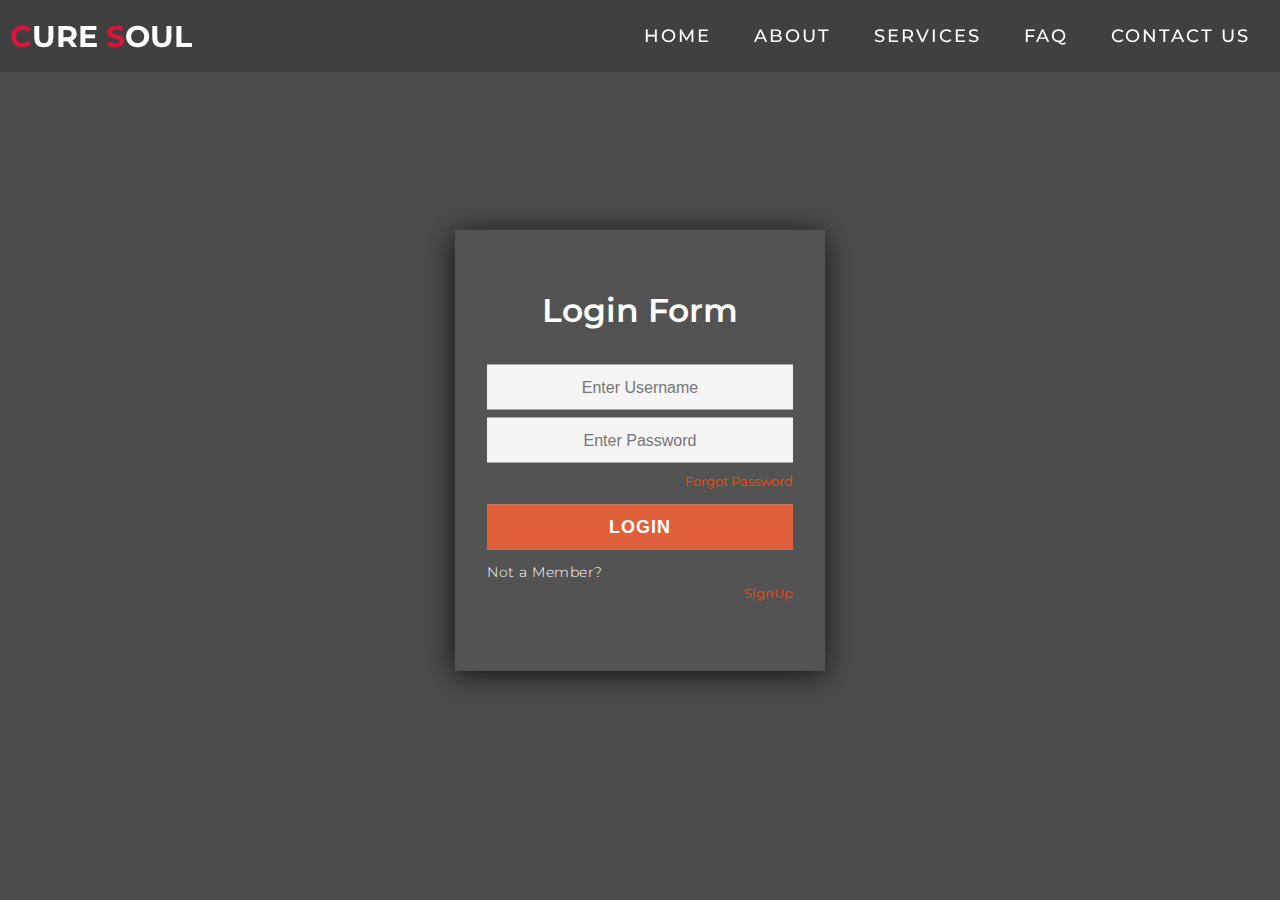
==== login.html @ 8dfa1dbe "Login Form" ====
<!DOCTYPE html>
<html lang="en">
<head>
    <meta charset="UTF-8">
    <meta http-equiv="X-UA-Compatible" content="IE=edge">
    <meta name="viewport" content="width=device-width, initial-scale=1.0">
    <title>LOGIN</title>
    <link rel="stylesheet" href="style.css">
</head>
<body>
        <!-- Header -->
        <section id="header">
            <div class="header container">
            <div class="nav-bar">
                <div class="brand">
                <a href="#hero">
                    <h1><span>C</span>ure <span>S</span>oul</h1>
                </a>
                </div>
                <div class="nav-list">
                <div class="hamburger">
                    <div class="bar"></div>
                </div>
                <ul>
                    <li><a href="#hero" data-after="Home">Home</a></li>
                    <li><a href="#aboutsec" data-after="About">About</a></li>
                    <li><a href="#services" data-after="Service">Services</a></li>
                    <li><a href="#faqs" data-after="FAQ">FAQ</a></li>
                    <li><a href="#contact" data-after="Contact">Contact Us</a></li>
                </ul>
                </div>
            </div>
            </div>
        </section>
        <!-- End Header -->
    <div class="bg-img">
        <div class="content">
            <header>Login Form</header>
            <form action="#">
                <div class="field space-1">
                    
                    <input type="text" placeholder="Enter Username" required>
                </div>
                <div class="field space-1">
                    
                    <input type="password" placeholder="Enter Password" required>
                </div>
                <div class="pass">
                    <a href="#">Forgot Password</a>
                </div>
                <div class="field space-2">
                    
                    <input type="submit" value="LOGIN">
                </div>
                <div class="pass">
                    <p>Not a Member?</p><a href="signup1.html">SignUp</a>
                </div>
            </form>
        </div>

    </div>
</body>
</html>
---- style.css ----
@import 'https://fonts.googleapis.com/css?family=Montserrat:300, 400, 700&display=swap';
* {
	padding: 0;
	margin: 0;
	box-sizing: border-box;
}
html {
	font-size: 10px;
	font-family: 'Montserrat', sans-serif;
	scroll-behavior: smooth;
}
a {
	text-decoration: none;
}
.container {
	min-height: 100vh;
	width: 100%;
	display: flex;
	align-items: center;
	justify-content: center;
}
img {
	height: 100%;
	width: 100%;
	object-fit: cover;
}
p {
	color: black;
	font-size: 1.4rem;
	margin-top: 5px;
	line-height: 2.5rem;
	font-weight: 300;
	letter-spacing: 0.05rem;
}
.section-title {
	font-size: 4rem;
	font-weight: 300;
	color: black;
	margin-bottom: 10px;
	text-transform: uppercase;
	letter-spacing: 0.2rem;
	text-align: center;
}
.section-title span {
	color: crimson;
}

.cta {
	display: inline-block;
	padding: 10px 30px;
	color: white;
	background-color: transparent;
	border: 2px solid crimson;
	font-size: 2rem;
	text-transform: uppercase;
	letter-spacing: 0.1rem;
	margin-top: 30px;
	transition: 0.3s ease;
	transition-property: background-color, color;
}
.cta:hover {
	color: white;
	background-color: crimson;
}
.brand h1 {
	font-size: 3rem;
	text-transform: uppercase;
	color: white;
}
.brand h1 span {
	color: crimson;
}

/* Header section */
#header {
	position: fixed;
	z-index: 1000;
	left: 0;
	top: 0;
	width: 100vw;
	height: auto;
}
#header .header {
	min-height: 8vh;
	background-color: rgba(31, 30, 30, 0.24);
	transition: 0.3s ease background-color;
}
#header .nav-bar {
	display: flex;
	align-items: center;
	justify-content: space-between;
	width: 100%;
	height: 100%;
	max-width: 1300px;
	padding: 0 10px;
}
#header .nav-list ul {
	list-style: none;
	position: absolute;
	background-color: rgb(31, 30, 30);
	width: 100vw;
	height: 100vh;
	left: 100%;
	top: 0;
	display: flex;
	flex-direction: column;
	justify-content: center;
	align-items: center;
	z-index: 1;
	overflow-x: hidden;
	transition: 0.5s ease left;
}
#header .nav-list ul.active {
	left: 0%;
}
#header .nav-list ul a {
	font-size: 2.5rem;
	font-weight: 500;
	letter-spacing: 0.2rem;
	text-decoration: none;
	color: white;
	text-transform: uppercase;
	padding: 20px;
	display: block;
}
#header .nav-list ul a::after {
	content: attr(data-after);
	position: absolute;
	top: 50%;
	left: 50%;
	transform: translate(-50%, -50%) scale(0);
	color: rgba(240, 248, 255, 0.021);
	font-size: 13rem;
	letter-spacing: 50px;
	z-index: -1;
	transition: 0.3s ease letter-spacing;
}
#header .nav-list ul li:hover a::after {
	transform: translate(-50%, -50%) scale(1);
	letter-spacing: initial;
}
#header .nav-list ul li:hover a {
	color: crimson;
}
#header .hamburger {
	height: 60px;
	width: 60px;
	display: inline-block;
	border: 3px solid white;
	border-radius: 50%;
	position: relative;
	display: flex;
	align-items: center;
	justify-content: center;
	z-index: 100;
	cursor: pointer;
	transform: scale(0.8);
	margin-right: 20px;
}
#header .hamburger:after {
	position: absolute;
	content: '';
	height: 100%;
	width: 100%;
	border-radius: 50%;
	border: 3px solid white;
	animation: hamburger_puls 1s ease infinite;
}
#header .hamburger .bar {
	height: 2px;
	width: 30px;
	position: relative;
	background-color: white;
	z-index: -1;
}
#header .hamburger .bar::after,
#header .hamburger .bar::before {
	content: '';
	position: absolute;
	height: 100%;
	width: 100%;
	left: 0;
	background-color: white;
	transition: 0.3s ease;
	transition-property: top, bottom;
}
#header .hamburger .bar::after {
	top: 8px;
}
#header .hamburger .bar::before {
	bottom: 8px;
}
#header .hamburger.active .bar::before {
	bottom: 0;
}
#header .hamburger.active .bar::after {
	top: 0;
}
/* End Header section */

/* Hero Section */
#hero {
	background-image: url(images/meditation.jpg);
	background-size: cover;
	background-position: top center;
	position: relative;
	z-index: 1;
}
#hero::after {
	content: '';
	position: absolute;
	left: 0;
	top: 0;
	height: 100%;
	width: 100%;
	background-color: black;
	opacity: 0.7;
	z-index: -1;
}
#hero .hero {
	max-width: 1200px;
	margin: 0 auto;
	padding: 0 50px;
	justify-content: flex-start;
}
#hero h1 {
	display: block;
	width: fit-content;
	font-size: 4rem;
	position: relative;
	color: transparent;
	animation: text_reveal 0.5s ease forwards;
	animation-delay: 1s;
}
#hero h1:nth-child(1) {
	animation-delay: 1s;
}
#hero h1:nth-child(2) {
	animation-delay: 2s;
}
#hero h1:nth-child(3) {
	animation: text_reveal_name 0.5s ease forwards;
	animation-delay: 3s;
}
#hero h1 span {
	position: absolute;
	top: 0;
	left: 0;
	height: 100%;
	width: 0;
	background-color: crimson;
	animation: text_reveal_box 1s ease;
	animation-delay: 0.5s;
}
#hero h1:nth-child(1) span {
	animation-delay: 0.5s;
}
#hero h1:nth-child(2) span {
	animation-delay: 1.5s;
}
#hero h1:nth-child(3) span {
	animation-delay: 2.5s;
}

/* End Hero Section */

/*About Section*/
#aboutsec .aboutsec {
	flex-direction: column;
	text-align: center;
	max-width: 1500px;
	margin: 0 auto;
	padding: 100px 0;
}
#aboutsec .about-top {
	max-width: 700px;
	margin: 0 auto;
}
#aboutsec .about-bottom {
	display: flex;
	align-items: center;
	justify-content:center;
	flex-wrap: wrap;
	margin-top: 50px;
}
#aboutsec .about-item {
	flex:1;
	flex-basis: 80%;
	display: flex;
	align-items:center;
	justify-content: center;
	flex-direction: column;
	padding: 30px;
	border-radius: 10px;
	background-size: cover;
	height: 100%;
	width: 100%;
	object-fit: cover;
	margin: 10px 5%;
	position: relative;
	z-index: 1;
	overflow: hidden;
}
#aboutsec .about-item::after {
	content: '';
	position: absolute;
	left: 0;
	top: 0;
	height: 100%;
	width: 100%;
	background-image: linear-gradient(60deg, #29323c 0%, #485563 100%);
	opacity: 0.9;
	z-index: -1;
}
#aboutsec .about-bottom .icon {
	height: 80px;
	width: 80px;
	margin-bottom: 20px;
}
#aboutsec .about-item h2 {
	font-size: 2rem;
	color: white;
	margin-bottom: 10px;
	text-transform: uppercase;
}
#aboutsec .about-item p {
	color: white;
	text-align: left;
}

/*End of about section*/

/*Service Section*/

#services .services {
	flex-direction: column;
	text-align: center;
	max-width: 2000px;
	margin: 0 auto;
	padding: 100px 0;
}
#services .service-top {
	max-width: 800px;
	margin: 0 auto;
}
#services .service-bottom {
	display: flex;
	align-items: center;
	justify-content:space-around;
	flex-wrap: wrap;
	margin-top: 30px;
}
#services .service-item {
	flex:1;
	flex-basis: 80%;
	display: flex;
	align-items:center;
	justify-content: center;
	flex-direction: column;
	padding: 0px 120px;
	border-radius: 10px;
	background-size: cover;
	height: 100%;
	width: 100%;
	object-fit: cover;
	margin: 10px 5%;
	position: relative;
	z-index: 1;
	overflow: hidden;
	
}

#services .service-bottom .icon1 {
	height: 310px;
	width: 360px;
	margin-bottom: 20px;
	
}
#services .service-bottom .icon2 {
	height: 230px;
	width: 290px;
	margin-top: 50px;
	margin-bottom: 50px;
	
}
/*End of service section*/

/* FAQ section */

/* End FAQ section */

/* contact Section */
#contact .contact {
	flex-direction: column;
	max-width: 1200px;
	margin: 0 auto;
	width: 90%;
}
#contact .contact-items {
	/* max-width: 400px; */
	width: 100%;
}
#contact .contact-item {
	width: 80%;
	padding: 20px;
	text-align: center;
	border-radius: 10px;
	padding: 30px;
	margin: 30px;
	display: flex;
	justify-content: center;
	align-items: center;
	flex-direction: column;
	box-shadow: 0px 0px 18px 0 #0000002c;
	transition: 0.3s ease box-shadow;
}
#contact .contact-item:hover {
	box-shadow: 0px 0px 5px 0 #0000002c;
}
#contact .icon {
	width: 70px;
	margin: 0 auto;
	margin-bottom: 10px;
}
#contact .contact-info h1 {
	font-size: 2.5rem;
	font-weight: 500;
	margin-bottom: 5px;
}
#contact .contact-info h2 {
	font-size: 1.3rem;
	line-height: 2rem;
	font-weight: 500;
}
/*End contact Section */

/*----FORM SECTION----*/
.bg-img{
    background-image: url(../images/meditation.jpg);
    height: 100vh;
    background-size: cover;
    background-position: center;
}
.bg-img::after{
    position: absolute;
    content: '';
    top: 0;
    left: 0;
    height: 100%;
    width: 100%;
    z-index: 1;
    background: black;
    opacity: 0.7;
} 
.content{
    position: absolute;
    top: 50%;
    left: 50%;
    transform: translate(-50%,-50%);
    text-align: center;
    z-index: 999;
    width: 370px;
    padding: 60px 32px;
    background:rgba(255, 255,255,0.04);
    box-shadow: -1px 4px 28px 0px rgba(0, 0, 0, 0.75);

}
.content header{
    color:white;
    font-size: 33px;
    font-weight: 600;
    margin: 0 0 35px 0;
}
.field{
    position: relative;
    height: 45px;
    width: 100%;
    display: flex;
    background: rgba(255,255,255,0.94);
}
.field input{
    height: 100%;
    width: 100%;
    background: transparent;
    border: none;
    outline: none;
    color: #222;
    font-size: 16px;
    text-align: center;
}
.space-1{
    margin-top: 8px;
}
.space-2{
    margin-top: 16px;   
}
.pass{
    text-align: left;
    margin: 10px 0;
	text-align: right;
}
.pass a{
    /* color: white; */
	color: orangered;
    text-decoration: none;
	text-align: right;
	font-size: 13px;
}
.pass:hover a{
    text-decoration: underline;
}
input[type="submit"]{
    background: rgba(220, 63, 20, 0.825);
    color: white;
    font-size: 18px;
    letter-spacing: 1px;
    font-weight: 600;
	cursor: pointer ;
}
input[type="submit"]:hover{
	background:linear-gradient(45deg,rgba(220, 63, 20, 0.825),black);
	color: white;

}
.radio{
    display: flex;
    flex-direction: row;
    justify-content: space-around;
}
p{
    color: white;
	text-align: left;
}
/*----END OF FORM SECTION----*/

/* Footer */
#footer {
	background-image: linear-gradient(60deg, #29323c 0%, #485563 100%);
}
#footer .footer {
	min-height: 200px;
	flex-direction: column;
	padding-top: 50px;
	padding-bottom: 10px;
}
#footer h2 {
	color: white;
	font-weight: 500;
	font-size: 1.8rem;
	letter-spacing: 0.1rem;
	margin-top: 10px;
	margin-bottom: 10px;
}
#footer .social-icon {
	display: flex;
	margin-bottom: 30px;
}
#footer .social-item {
	height: 50px;
	width: 50px;
	margin: 0 5px;
}
#footer .social-item img {
	filter: grayscale(1);
	transition: 0.3s ease filter;
}
#footer .social-item:hover img {
	filter: grayscale(0);
}
#footer p {
	color: white;
	font-size: 1.3rem;
}
/* End Footer */

/* Keyframes */
@keyframes hamburger_puls {
	0% {
		opacity: 1;
		transform: scale(1);
	}
	100% {
		opacity: 0;
		transform: scale(1.4);
	}
}
@keyframes text_reveal_box {
	50% {
		width: 100%;
		left: 0;
	}
	100% {
		width: 0;
		left: 100%;
	}
}
@keyframes text_reveal {
	100% {
		color: white;
	}
}
@keyframes text_reveal_name {
	100% {
		color: crimson;
		font-weight: 500;
	}
}
/* End Keyframes */

/* Media Query For Tablet */
@media only screen and (min-width: 768px) {
	.cta {
		font-size: 2.5rem;
		padding: 20px 60px;
	}
	h1.section-title {
		font-size: 5rem;
	}

	/* Hero */
	#hero h1 {
		font-size: 7rem;
	}
	/* End Hero */

	/* FAQ */
	
	/* End FAQ Project */

	/* contact  */
	#contact .contact {
		flex-direction: column;
		padding: 100px 0;
		align-items: center;
		justify-content: center;
		min-width: 20vh;
	}
	#contact .contact-items {
		width: 100%;
		display: flex;
		flex-direction: row;
		justify-content: space-evenly;
		margin: 0;
	}
	#contact .contact-item {
		width: 30%;
		margin: 0;
		flex-direction: row;
	}
	#contact .contact-item .icon {
		height: 100px;
		width: 100px;
	}
	#contact .contact-item .icon img {
		object-fit: contain;
	}
	#contact .contact-item .contact-info {
		width: 100%;
		text-align: left;
		padding-left: 20px;
	}
	/* End contact  */
}
/* End Media Query For Tablet */

/* Media Query For Desktop */
@media only screen and (min-width: 1200px) {
	/* header */
	#header .hamburger {
		display: none;
	}
	#header .nav-list ul {
		position: initial;
		display: block;
		height: auto;
		width: fit-content;
		background-color: transparent;
	}
	#header .nav-list ul li {
		display: inline-block;
	}
	#header .nav-list ul li a {
		font-size: 1.8rem;
	}
	#header .nav-list ul a:after {
		display: none;
	}
	/* End header */

	#aboutsec .about-bottom .about-item {
		flex-basis: 22%;
		margin: 1.5%;
	}
	
	#services .service-bottom .service-item {
		flex-basis: 22%;
		margin: 1.5%;
	}

}
/* End  Media Query For Desktop */
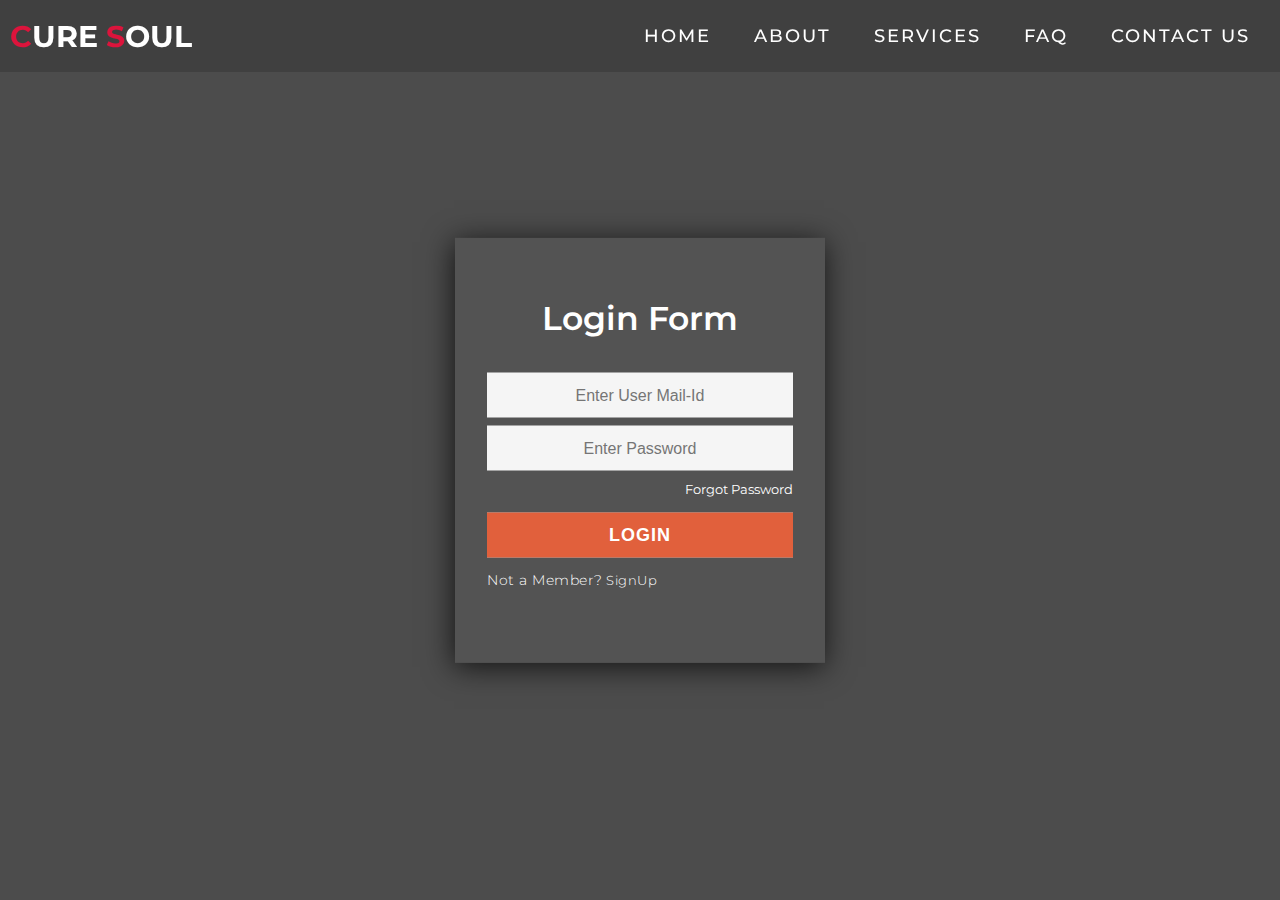
==== commit 4e7c39d6: "Updating all the files of the project" ====
--- a/login.html
+++ b/login.html
@@ -4,56 +4,56 @@
     <meta charset="UTF-8">
     <meta http-equiv="X-UA-Compatible" content="IE=edge">
     <meta name="viewport" content="width=device-width, initial-scale=1.0">
-    <title>LOGIN</title>
+    <title>CureSoul | Constant Support</title>
     <link rel="stylesheet" href="style.css">
 </head>
 <body>
         <!-- Header -->
-        <section id="header">
-            <div class="header container">
-            <div class="nav-bar">
-                <div class="brand">
-                <a href="#hero">
-                    <h1><span>C</span>ure <span>S</span>oul</h1>
-                </a>
-                </div>
-                <div class="nav-list">
-                <div class="hamburger">
-                    <div class="bar"></div>
-                </div>
-                <ul>
-                    <li><a href="#hero" data-after="Home">Home</a></li>
-                    <li><a href="#aboutsec" data-after="About">About</a></li>
-                    <li><a href="#services" data-after="Service">Services</a></li>
-                    <li><a href="#faqs" data-after="FAQ">FAQ</a></li>
-                    <li><a href="#contact" data-after="Contact">Contact Us</a></li>
-                </ul>
-                </div>
+    <section id="header">
+        <div class="header container">
+        <div class="nav-bar">
+            <div class="brand">
+            <a href="index.html">
+                <h1><span>C</span>ure <span>S</span>oul</h1>
+            </a>
             </div>
+            <div class="nav-list">
+            <div class="hamburger">
+                <div class="bar"></div>
             </div>
-        </section>
-        <!-- End Header -->
+            <ul>
+                <li><a href="index.html" data-after="Home">Home</a></li>
+                <li><a href="index.html#aboutsec" data-after="About">About</a></li>
+                <li><a href="index.html#services" data-after="Service">Services</a></li>
+                <li><a href="index.html#faqs" data-after="FAQ">FAQ</a></li>
+                <li><a href="index.html#contact" data-after="Contact">Contact Us</a></li>
+            </ul>
+            </div>
+        </div>
+        </div>
+    </section>
+    <!-- End Header -->
     <div class="bg-img">
         <div class="content">
             <header>Login Form</header>
-            <form action="#">
+            <form action="LogIn.php" method="post">
                 <div class="field space-1">
                     
-                    <input type="text" placeholder="Enter Username" required>
+                    <input type="text" placeholder="Enter User Mail-Id" name="usermail" required>
                 </div>
                 <div class="field space-1">
                     
-                    <input type="password" placeholder="Enter Password" required>
+                    <input type="password" placeholder="Enter Password" name="password" required>
                 </div>
                 <div class="pass">
-                    <a href="#">Forgot Password</a>
+                   <a href="recoverdemo.html">Forgot Password</a>
                 </div>
                 <div class="field space-2">
                     
                     <input type="submit" value="LOGIN">
                 </div>
                 <div class="pass">
-                    <p>Not a Member?</p><a href="signup1.html">SignUp</a>
+                    <p>Not a Member?<a href="signup.html"><span> SignUp</span></a></p>
                 </div>
             </form>
         </div>
--- a/style.css
+++ b/style.css
@@ -385,9 +385,60 @@
 }
 /*End of service section*/
 
+
 /* FAQ section */
-
+#faqs .faqs-container
+{
+    margin: 0 auto;
+    padding: 100px 0;
+}
+
+.questions-container{
+    max-width: 800px;
+    margin: 0 auto;
+}
+
+.question{
+    border-bottom: 1px solid white;
+}
+.question button{
+    width: 100%;
+    background-image: linear-gradient(60deg, #29323c 0%, #485563 100%);
+    display: flex;
+    justify-content: space-between;
+    align-items: center;
+    padding: 20px 15px;
+    border:none;
+    outline: none;
+    font-size: 20px;
+    color: #fff;
+    font-weight: 400;
+    cursor: pointer;
+}
+.question p{
+    font-size: 18px;
+    max-height: 0;
+    opacity: 0;
+    line-height: 1.5;
+    overflow: hidden;
+    transition: all 0.6s ease;
+}
+.d-arrow{
+    transition: transform 0.5s ease-in ;
+    color: #fff;
+}
+
+/*add this class when click*/
+.question p.show{
+    max-height: 1000px; 
+    opacity: 1;
+    padding:0px 15px 30px 15px;
+}
+.question button .d-arrow.rotate{
+    transform: rotate(180deg);
+}
 /* End FAQ section */
+
 
 /* contact Section */
 #contact .contact {
@@ -436,7 +487,8 @@
 
 /*----FORM SECTION----*/
 .bg-img{
-    background-image: url(../images/meditation.jpg);
+   background-image: url(images/meditation.jpg);
+    /* background: black; */
     height: 100vh;
     background-size: cover;
     background-position: center;
@@ -500,14 +552,14 @@
 	text-align: right;
 }
 .pass a{
-    /* color: white; */
-	color: orangered;
+	color: white;
     text-decoration: none;
 	text-align: right;
 	font-size: 13px;
 }
 .pass:hover a{
     text-decoration: underline;
+	color: orangered;
 }
 input[type="submit"]{
     background: rgba(220, 63, 20, 0.825);
@@ -527,7 +579,7 @@
     flex-direction: row;
     justify-content: space-around;
 }
-p{
+.content p{
     color: white;
 	text-align: left;
 }
@@ -572,6 +624,83 @@
 	font-size: 1.3rem;
 }
 /* End Footer */
+
+/* Quiz Main page styling sheet
+#header .header_quiz {
+	min-height: 8vh;
+	background-color: #29323c ;
+}
+.header-content {
+	max-width: 1300px;
+	margin-top: 120px;
+	display: flex;
+	justify-content: space-between;
+	align-items: center;
+	margin-left: auto;
+	margin-right: auto;
+  }
+  
+  .header-text {
+	width: 700px;
+	display: block;
+	align-items: center;
+  }
+  .header-image {
+	width: 500px;
+  }
+  .start-container {
+	display: flex;
+	justify-content: center;
+	position: relative;
+	margin-top: 40px;
+  }
+  
+  .start-button {
+	background: none;
+	border: 3px solid #6BC6E5;
+	width: 300px;
+	padding: 20px;
+	border-radius: 40px;
+	transition: 0.5s;
+  }
+  
+  .start-button:hover {
+	background: #6BC6E5;
+	color: #EEF0F0;
+  }
+  #heading_depression {
+		margin-bottom: 40px;
+		margin-top: 50px;
+		font-family: 'Montserrat', sans-serif;
+		font-style: normal;
+		font-weight: 520;
+		font-size: 5rem;
+		text-align: center;
+		color: #284352;
+	}
+	#test_paragraph{
+		font-weight: 200;
+  		font-size: 2rem;
+		text-align: center;
+		margin: 0px 100px;
+	}
+	.start-button {
+	padding: 10px 30px;
+	color: crimson;
+	background-color: transparent;
+	border: 2px solid crimson;
+	font-size: 2rem;
+	letter-spacing: 0.1rem;
+	text-align: center;
+	margin-top: 30px;
+	transition: 0.3s ease;
+	transition-property: background-color, color;
+	  }
+	  
+	  .start-button:hover {
+		color: white;
+	    background-color: crimson;
+	  } */
 
 /* Keyframes */
 @keyframes hamburger_puls {
